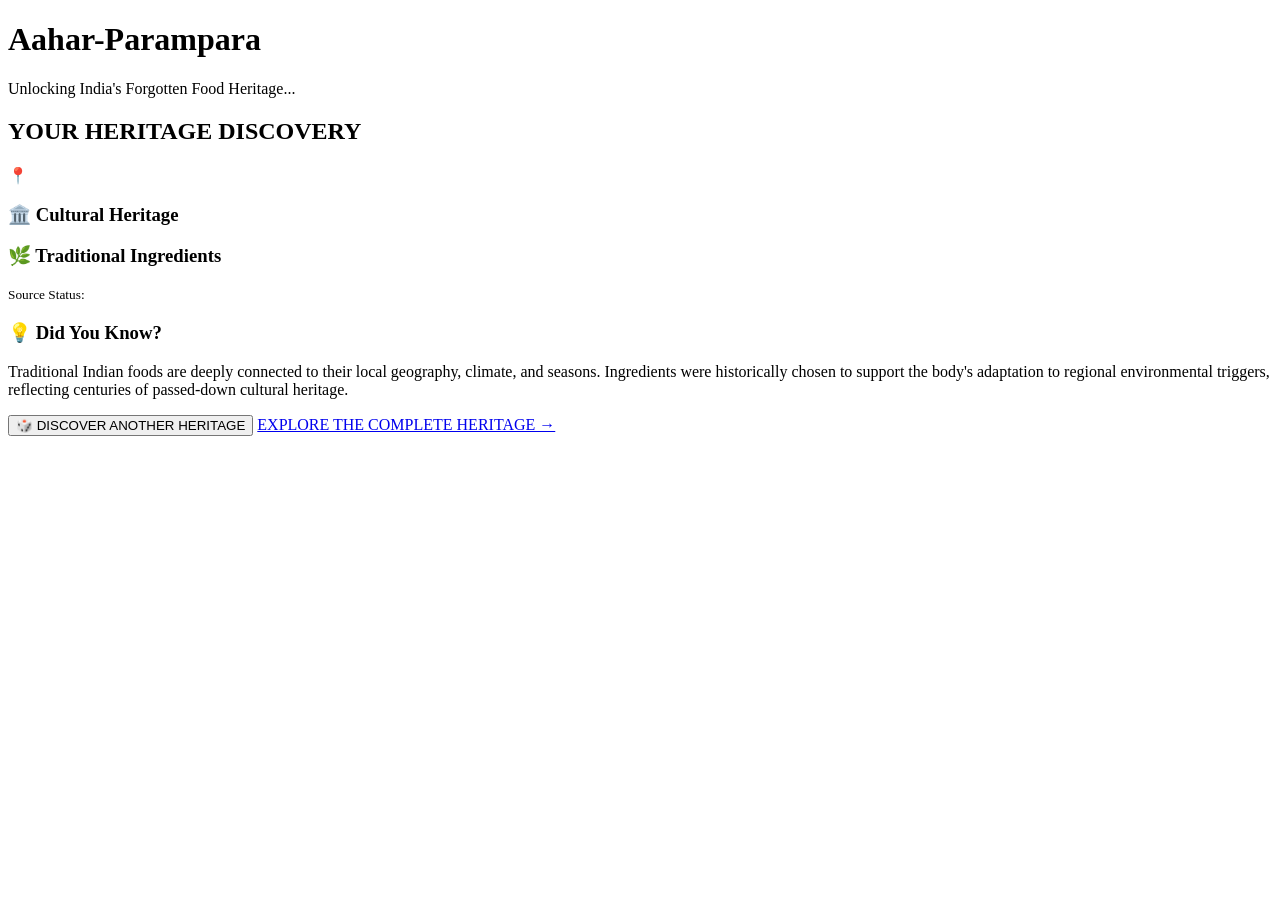
==== discover/reveal.html @ 82db1e90 "Rename reveal.html to discover/reveal.html" ====
<!DOCTYPE html>
<html lang="en">
<head>
    <meta charset="UTF-8">
    <meta name="viewport" content="width=device-width, initial-scale=1.0">
    <title>Aahar-Parampara | Heritage Reveal</title>
    <link rel="preconnect" href="https://fonts.googleapis.com">
    <link rel="preconnect" href="https://fonts.gstatic.com" crossorigin>
    <link href="https://fonts.googleapis.com/css2?family=Cinzel:wght@500;700&family=Lato:wght@300;400;700&display=swap" rel="stylesheet">
    <link rel="stylesheet" href="style.css">
</head>
<body class="mobile-app">
    <!-- Cinematic Loading Sequence -->
    <div id="loading-sequence">
        <div class="particles" id="loading-particles"></div>
        <div class="loading-content">
            <h1 class="brand-title fade-in-out delay-1">Aahar-Parampara</h1>
            <div class="manuscript-line fade-in-out delay-2"></div>
            <p class="loading-text fade-in-out delay-3">Unlocking India's Forgotten Food Heritage...</p>
            <div class="glowing-orb"></div>
        </div>
    </div>

    <!-- Heritage Reveal Container -->
    <div id="reveal-container" class="hidden">
        <div class="reveal-header slide-down">
            <h2 class="gold-accent-text">YOUR HERITAGE DISCOVERY</h2>
            <div class="decorative-divider"></div>
        </div>

        <div id="food-card" class="premium-card fade-up">
            <div id="food-image-container" class="artifact-image">
                <!-- SVG generated in JS -->
            </div>
            
            <div class="card-content">
                <h1 id="food-name" class="cinematic-title"></h1>
                <div class="region-badge">
                    <span class="icon">📍</span>
                    <span id="food-region"></span>
                </div>

                <div class="heritage-section">
                    <h3>🏛️ Cultural Heritage</h3>
                    <p id="food-heritage" class="heritage-text"></p>
                </div>

                <div class="heritage-section">
                    <h3>🌿 Traditional Ingredients</h3>
                    <ul id="food-ingredients" class="ingredient-list"></ul>
                </div>

                <div class="heritage-section status-section">
                    <small>Source Status: <span id="food-status"></span></small>
                </div>
            </div>
        </div>

        <div class="did-you-know-card fade-up delay-1">
            <h3>💡 Did You Know?</h3>
            <p>Traditional Indian foods are deeply connected to their local geography, climate, and seasons. Ingredients were historically chosen to support the body's adaptation to regional environmental triggers, reflecting centuries of passed-down cultural heritage.</p>
        </div>

        <div class="action-buttons fade-up delay-2">
            <button id="btn-discover" class="btn primary-gold">🎲 DISCOVER ANOTHER HERITAGE</button>
            <a href="../index.html" id="btn-explore" class="btn secondary-gold">EXPLORE THE COMPLETE HERITAGE →</a>
        </div>
    </div>

    <script src="script.js"></script>
</body>
</html>
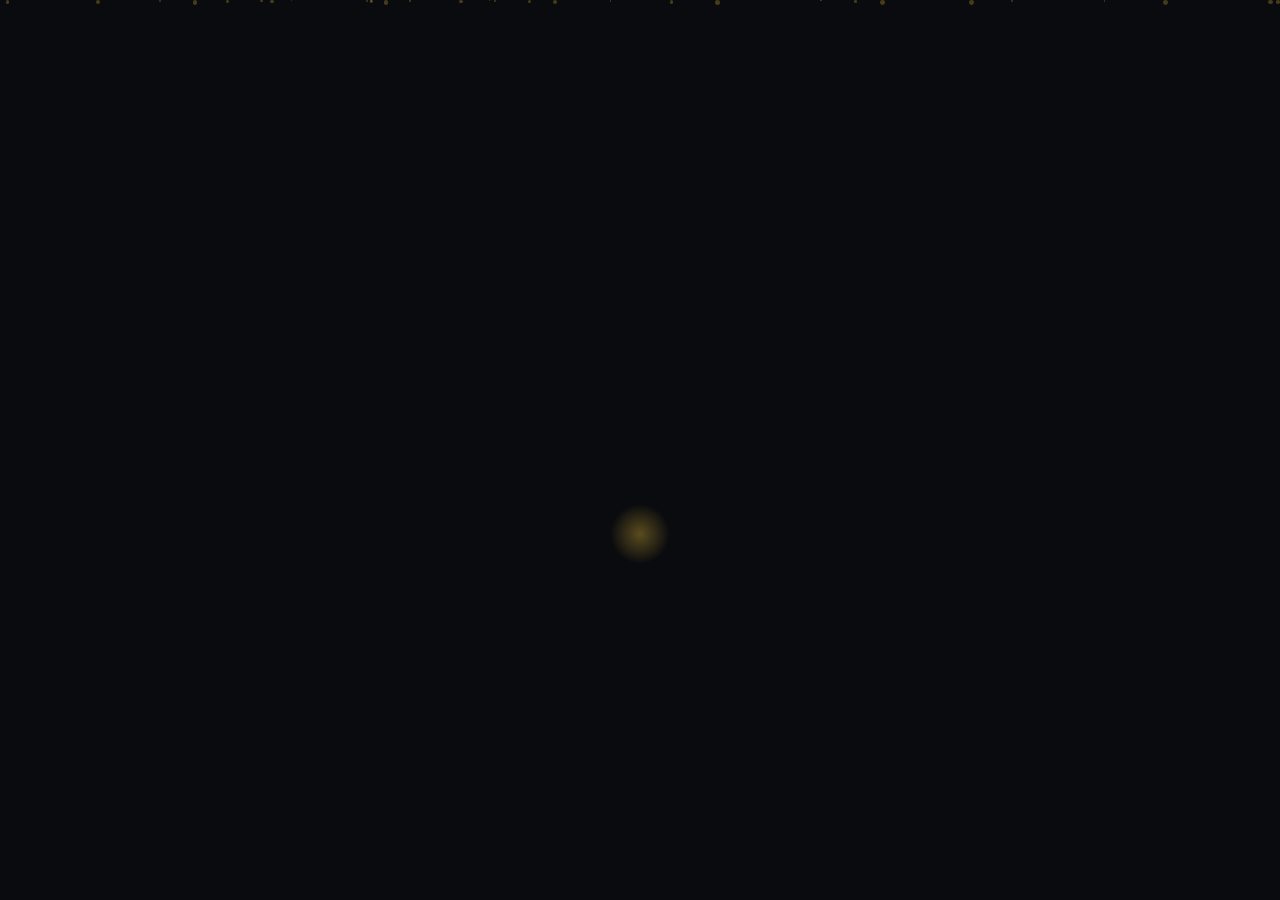
==== commit 9b569e0f: "Update reveal.html" ====
--- a/discover/reveal.html
+++ b/discover/reveal.html
@@ -62,8 +62,8 @@
         </div>
 
         <div class="action-buttons fade-up delay-2">
-            <button id="btn-discover" class="btn primary-gold">🎲 DISCOVER ANOTHER HERITAGE</button>
-            <a href="../index.html" id="btn-explore" class="btn secondary-gold">EXPLORE THE COMPLETE HERITAGE →</a>
+            <button id="btn-discover" type="button" class="btn primary-gold">🎲 DISCOVER ANOTHER HERITAGE</button>
+            <a href="https://aahar-parampara.vercel.app/" id="btn-explore" class="btn secondary-gold">Explore More About This Food →</a>
         </div>
     </div>
 
--- a/discover/style.css
+++ b/discover/style.css
@@ -0,0 +1,430 @@
+:root {
+    --gold: #d4af37;
+    --gold-light: #f3e5ab;
+    --gold-dark: #aa8623;
+    --bg-dark: #0a0b0e;
+    --card-bg: #13151a;
+    --text-light: #e0e0e0;
+    --text-muted: #8b8b8b;
+    --font-heading: 'Cinzel', serif;
+    --font-body: 'Lato', sans-serif;
+}
+
+* {
+    box-sizing: border-box;
+    margin: 0;
+    padding: 0;
+}
+
+body {
+    background-color: var(--bg-dark);
+    color: var(--text-light);
+    font-family: var(--font-body);
+    line-height: 1.6;
+    overflow-x: hidden;
+    -webkit-font-smoothing: antialiased;
+}
+
+/* === Landing Page (Desktop) === */
+.desktop-landing {
+    display: flex;
+    justify-content: center;
+    align-items: center;
+    min-height: 100vh;
+    background: radial-gradient(circle at center, #1a1c23 0%, var(--bg-dark) 100%);
+    position: relative;
+}
+
+.landing-container {
+    text-align: center;
+    z-index: 10;
+    max-width: 800px;
+    padding: 2rem;
+}
+
+.brand-title {
+    font-family: var(--font-heading);
+    font-size: 3.5rem;
+    color: var(--gold);
+    letter-spacing: 4px;
+    margin-bottom: 0.5rem;
+    text-shadow: 0 0 20px rgba(212, 175, 55, 0.3);
+}
+
+.brand-subtitle {
+    font-size: 1.2rem;
+    color: var(--gold-light);
+    letter-spacing: 2px;
+    text-transform: uppercase;
+    margin-bottom: 3rem;
+    opacity: 0.8;
+}
+
+.qr-frame {
+    position: relative;
+    display: inline-block;
+    padding: 1.5rem;
+    background: rgba(19, 21, 26, 0.8);
+    border: 1px solid rgba(212, 175, 55, 0.2);
+    box-shadow: 0 10px 40px rgba(0, 0, 0, 0.5), inset 0 0 20px rgba(212, 175, 55, 0.05);
+    margin-bottom: 2rem;
+}
+
+.qr-frame img {
+    width: 250px;
+    height: 250px;
+    display: block;
+}
+
+/* Gold Frame Corners */
+.corner {
+    position: absolute;
+    width: 20px;
+    height: 20px;
+    border: 2px solid var(--gold);
+}
+.top-left { top: -2px; left: -2px; border-right: none; border-bottom: none; }
+.top-right { top: -2px; right: -2px; border-left: none; border-bottom: none; }
+.bottom-left { bottom: -2px; left: -2px; border-right: none; border-top: none; }
+.bottom-right { bottom: -2px; right: -2px; border-left: none; border-top: none; }
+
+.scan-instructions h2 {
+    font-family: var(--font-heading);
+    color: var(--gold);
+    font-size: 1.5rem;
+    letter-spacing: 2px;
+    margin-bottom: 0.5rem;
+}
+
+.scan-instructions p {
+    color: var(--text-muted);
+    font-style: italic;
+}
+
+/* === Mobile App === */
+.mobile-app {
+    display: flex;
+    flex-direction: column;
+    min-height: 100vh;
+}
+
+/* Cinematic Loading */
+#loading-sequence {
+    position: fixed;
+    top: 0; left: 0; width: 100%; height: 100%;
+    background: var(--bg-dark);
+    display: flex;
+    justify-content: center;
+    align-items: center;
+    z-index: 9999;
+    transition: opacity 1.5s ease-in-out;
+}
+
+.loading-content {
+    text-align: center;
+    z-index: 10;
+}
+
+.loading-content .brand-title {
+    font-size: 2.5rem;
+}
+
+.manuscript-line {
+    height: 1px;
+    width: 0;
+    background: linear-gradient(90deg, transparent, var(--gold), transparent);
+    margin: 1.5rem auto;
+    animation: expandLine 2s forwards;
+}
+
+@keyframes expandLine {
+    to { width: 80%; }
+}
+
+.loading-text {
+    font-size: 1rem;
+    color: var(--gold-light);
+    letter-spacing: 1px;
+    text-transform: uppercase;
+}
+
+.glowing-orb {
+    width: 60px;
+    height: 60px;
+    margin: 30px auto 0;
+    border-radius: 50%;
+    background: radial-gradient(circle, rgba(212,175,55,0.4) 0%, transparent 70%);
+    animation: pulseOrb 2s infinite alternate;
+}
+
+@keyframes pulseOrb {
+    from { transform: scale(0.8); opacity: 0.5; }
+    to { transform: scale(1.2); opacity: 1; }
+}
+
+/* Reveal Container */
+#reveal-container {
+    max-width: 480px;
+    margin: 0 auto;
+    padding: 20px;
+    width: 100%;
+    padding-bottom: 40px;
+}
+
+.reveal-header {
+    text-align: center;
+    margin-bottom: 24px;
+}
+
+.gold-accent-text {
+    font-family: var(--font-heading);
+    color: var(--gold);
+    letter-spacing: 2px;
+    font-size: 1.1rem;
+}
+
+.decorative-divider {
+    height: 12px;
+    background: url('data:image/svg+xml;utf8,<svg xmlns="http://www.w3.org/2000/svg" viewBox="0 0 100 10"><path d="M0,5 Q25,10 50,5 T100,5" fill="none" stroke="%23d4af37" stroke-width="0.5" stroke-dasharray="2,2"/></svg>') repeat-x center;
+    margin-top: 8px;
+    opacity: 0.6;
+}
+
+/* Premium Card */
+.premium-card {
+    background: var(--card-bg);
+    border: 1px solid rgba(212, 175, 55, 0.15);
+    border-radius: 4px;
+    overflow: hidden;
+    box-shadow: 0 15px 35px rgba(0,0,0,0.6);
+    margin-bottom: 24px;
+    position: relative;
+    transition: opacity 0.5s ease, transform 0.5s ease;
+}
+
+.premium-card::before {
+    content: '';
+    position: absolute;
+    top: 0; left: 0; right: 0; height: 3px;
+    background: linear-gradient(90deg, var(--gold-dark), var(--gold), var(--gold-dark));
+}
+
+.artifact-image {
+    width: 100%;
+    height: 240px;
+    background: #0f1014;
+    display: flex;
+    justify-content: center;
+    align-items: center;
+    border-bottom: 1px solid rgba(212, 175, 55, 0.1);
+}
+
+.artifact-image svg {
+    width: 100%;
+    height: 100%;
+    object-fit: cover;
+}
+
+.card-content {
+    padding: 24px;
+}
+
+.cinematic-title {
+    font-family: var(--font-heading);
+    font-size: 2rem;
+    color: var(--gold-light);
+    margin-bottom: 12px;
+    line-height: 1.2;
+}
+
+.region-badge {
+    display: inline-flex;
+    align-items: center;
+    background: rgba(212, 175, 55, 0.1);
+    color: var(--gold);
+    padding: 6px 14px;
+    border-radius: 20px;
+    font-size: 0.9rem;
+    font-weight: 600;
+    margin-bottom: 20px;
+    border: 1px solid rgba(212, 175, 55, 0.2);
+}
+
+.region-badge .icon {
+    margin-right: 6px;
+}
+
+.heritage-section {
+    margin-bottom: 20px;
+}
+
+.heritage-section h3 {
+    font-family: var(--font-heading);
+    font-size: 1.1rem;
+    color: var(--gold);
+    margin-bottom: 8px;
+    letter-spacing: 1px;
+}
+
+.heritage-text {
+    font-size: 1rem;
+    color: var(--text-light);
+    opacity: 0.9;
+    text-align: justify;
+}
+
+.ingredient-list {
+    list-style-type: none;
+}
+
+.ingredient-list li {
+    padding: 6px 0;
+    border-bottom: 1px solid rgba(255,255,255,0.05);
+    color: var(--text-light);
+    display: flex;
+    align-items: center;
+}
+
+.ingredient-list li::before {
+    content: '✦';
+    color: var(--gold);
+    font-size: 0.8rem;
+    margin-right: 10px;
+}
+
+.status-section {
+    margin-top: 24px;
+    margin-bottom: 0;
+    padding-top: 16px;
+    border-top: 1px dashed rgba(212, 175, 55, 0.2);
+    color: var(--text-muted);
+}
+
+.status-section span {
+    color: var(--gold-dark);
+}
+
+.did-you-know-card {
+    background: rgba(212, 175, 55, 0.05);
+    border-left: 2px solid var(--gold);
+    padding: 20px;
+    margin-bottom: 24px;
+}
+
+.did-you-know-card h3 {
+    font-family: var(--font-heading);
+    color: var(--gold);
+    margin-bottom: 8px;
+    font-size: 1.1rem;
+}
+
+.did-you-know-card p {
+    font-size: 0.95rem;
+    opacity: 0.8;
+}
+
+.action-buttons {
+    display: flex;
+    flex-direction: column;
+    gap: 16px;
+}
+
+.btn {
+    display: block;
+    width: 100%;
+    text-align: center;
+    padding: 16px 20px;
+    border-radius: 2px;
+    font-family: var(--font-heading);
+    font-size: 1rem;
+    font-weight: 700;
+    letter-spacing: 2px;
+    text-decoration: none;
+    cursor: pointer;
+    border: none;
+    transition: all 0.3s ease;
+    text-transform: uppercase;
+}
+
+.btn:active {
+    transform: translateY(2px);
+}
+
+.primary-gold {
+    background: linear-gradient(135deg, var(--gold-dark), var(--gold));
+    color: #000;
+    box-shadow: 0 4px 15px rgba(212, 175, 55, 0.3);
+}
+
+.secondary-gold {
+    background: transparent;
+    color: var(--gold);
+    border: 1px solid var(--gold);
+}
+
+/* Utilities & Animations */
+.hidden {
+    display: none !important;
+}
+
+.fade-in-out {
+    animation: fadeInOut 3.5s ease-in-out forwards;
+}
+.delay-1 { animation-delay: 0.5s; }
+.delay-2 { animation-delay: 1s; }
+.delay-3 { animation-delay: 1.5s; }
+
+@keyframes fadeInOut {
+    0% { opacity: 0; transform: translateY(10px); }
+    20% { opacity: 1; transform: translateY(0); }
+    80% { opacity: 1; transform: translateY(0); }
+    100% { opacity: 0; transform: translateY(-10px); }
+}
+
+.slide-down { animation: slideDown 1s ease-out forwards; }
+@keyframes slideDown {
+    from { opacity: 0; transform: translateY(-20px); }
+    to { opacity: 1; transform: translateY(0); }
+}
+
+.fade-up {
+    opacity: 0;
+    transform: translateY(30px);
+    animation: fadeUp 1s ease-out forwards;
+}
+
+@keyframes fadeUp {
+    to { opacity: 1; transform: translateY(0); }
+}
+
+.transition-out {
+    opacity: 0 !important;
+    transform: scale(0.95) !important;
+}
+.transition-in {
+    opacity: 1 !important;
+    transform: scale(1) !important;
+}
+
+/* Particles Background */
+.particles {
+    position: absolute;
+    top: 0; left: 0; width: 100%; height: 100%;
+    overflow: hidden;
+    z-index: 1;
+    pointer-events: none;
+}
+
+.particle {
+    position: absolute;
+    background: var(--gold);
+    border-radius: 50%;
+    opacity: 0.3;
+    animation: float 10s infinite linear;
+}
+
+@keyframes float {
+    0% { transform: translateY(100vh) scale(0); opacity: 0; }
+    50% { opacity: 0.5; }
+    100% { transform: translateY(-10vh) scale(1); opacity: 0; }
+}
